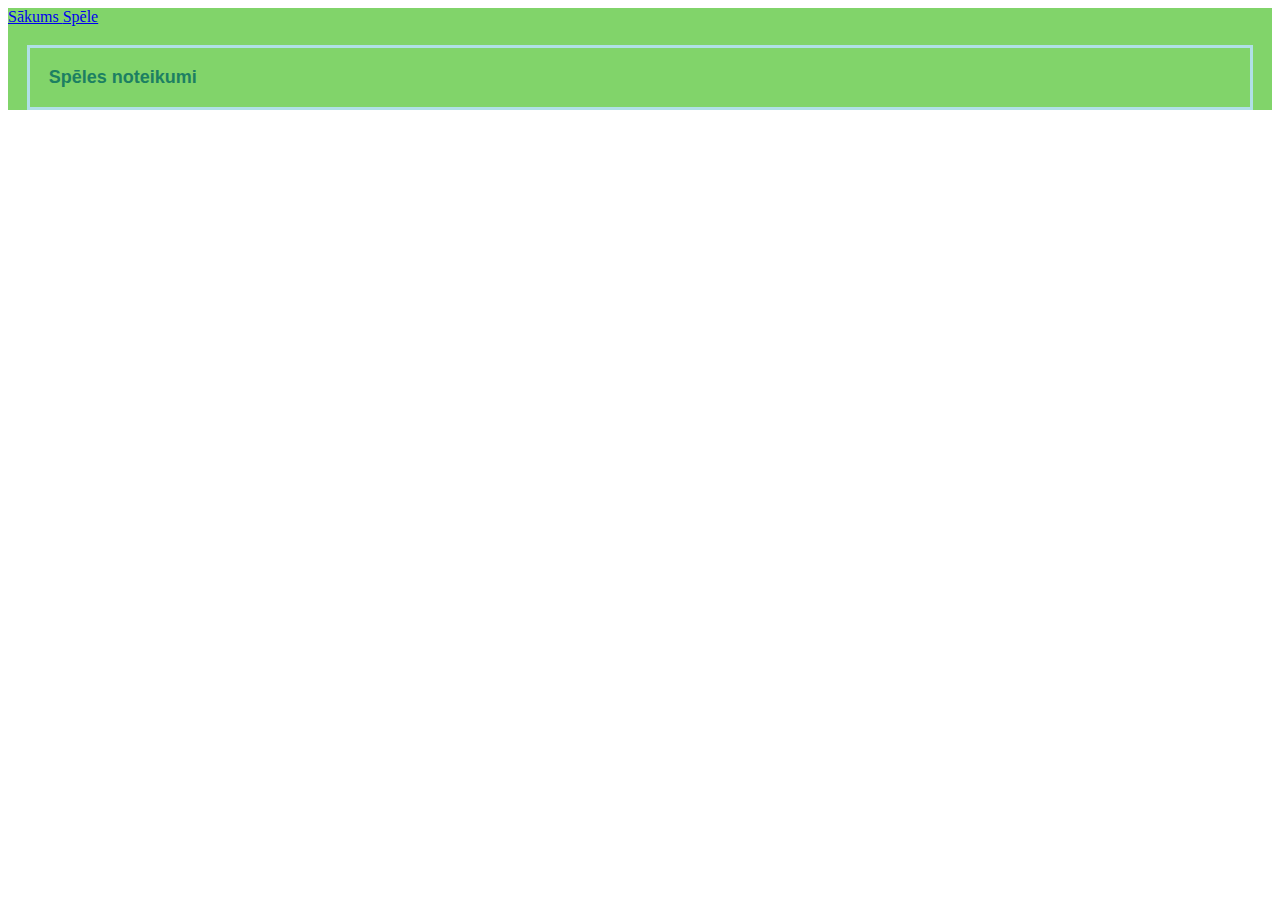
==== noteikumi.html @ 7720d4cb "03.10" ====
<!DOCTYPE html>
<html lang="eng">
    <head>
        <title>Atmiņas spēle</title>
        <link href="style2.css" rel="stylesheet"/>

    </head>
    <body>
        <div class="wrapper">
            <div class="menu">
                <a href="index.html">
                    Sākums
                </a>
                <a href="spele.html"> <!-- Hiperlinks, lai pārietu uz spēles failu-->
                Spēle   
                </a>
            </div>
            <div class ="content"> <!-- Bloka pievienošana, klase - saturs -->
                <h3>Spēles noteikumi</h3>
            </div>
        </div>
    </body>
</html>
---- style2.css ----
.wrapper
{
    background: rgb(129, 212, 106);
}

h3
{
    color: rgb(28, 128, 98);
    font-family: Verdana, Geneva, Tahoma, sans-serif;
    font-size: large;
    border: 1mm solid powderblue;
    padding: 5mm;
    margin: 5mm;
}

li
{
    margin: 6mm;
}
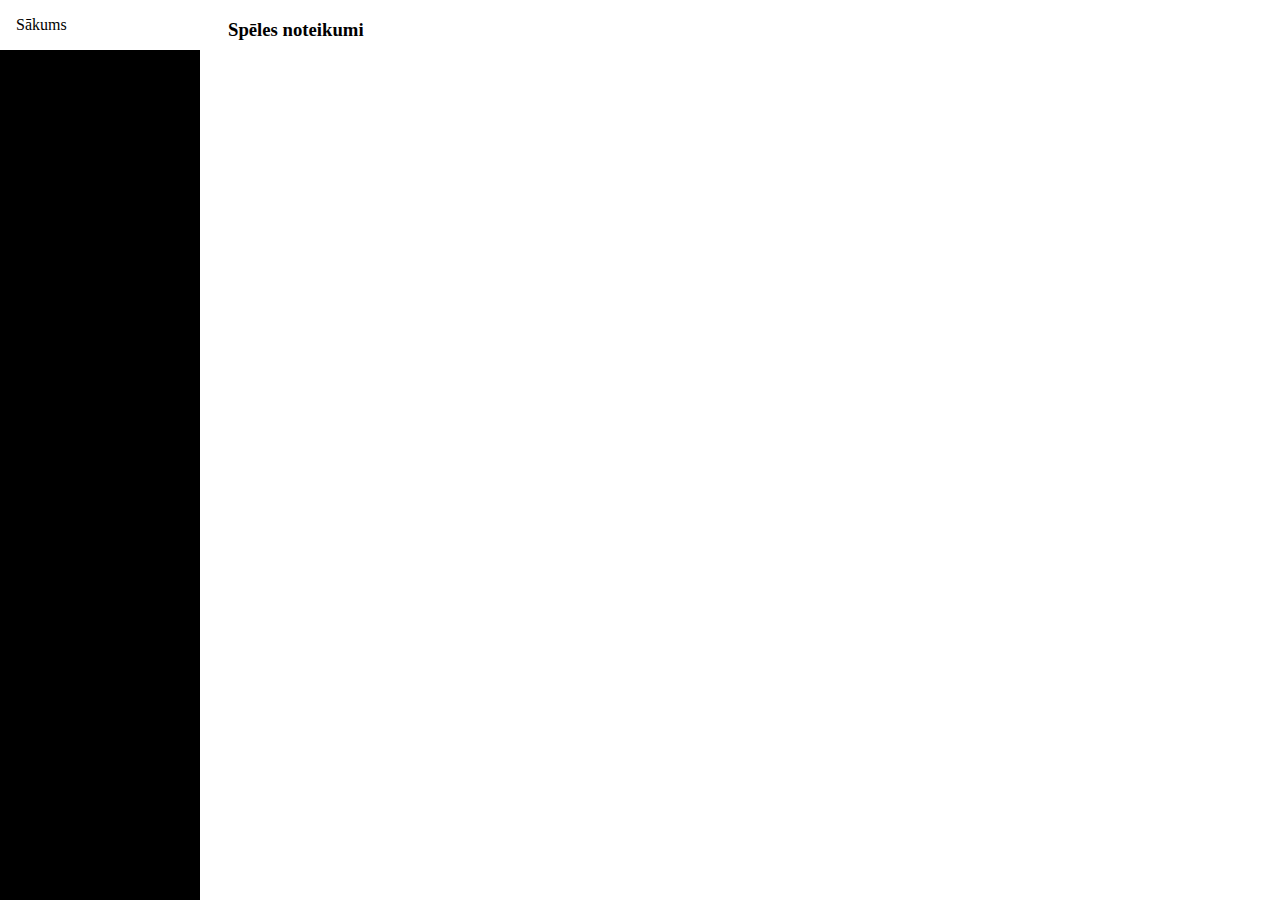
==== commit bbcf5e8d: "14.11" ====
--- a/noteikumi.html
+++ b/noteikumi.html
@@ -11,9 +11,7 @@
                 <a href="index.html">
                     Sākums
                 </a>
-                <a href="spele.html"> <!-- Hiperlinks, lai pārietu uz spēles failu-->
-                Spēle   
-                </a>
+                
             </div>
             <div class ="content"> <!-- Bloka pievienošana, klase - saturs -->
                 <h3>Spēles noteikumi</h3>
--- a/style2.css
+++ b/style2.css
@@ -1,20 +1,112 @@
-.wrapper
+.menu
 {
-    background: rgb(129, 212, 106);
+    height: 100%;
+    width: 200px;
+    background-color: black;
+    top: 0;
+    left: 0;
+    position: fixed;
+
 }
 
-h3
+.menu a /*Attiecas uz hiperlinkiem*/
+
 {
-    color: rgb(28, 128, 98);
-    font-family: Verdana, Geneva, Tahoma, sans-serif;
-    font-size: large;
-    border: 1mm solid powderblue;
-    padding: 5mm;
-    margin: 5mm;
+    color: white;
+    padding: 16px;
+    display: block; /*Attēlojums pa visu navigācijas joslas definēto platumu*/
+    text-decoration: none; /*Noņem hiperlinkiem raksturīgo apakšsvītru*/
 }
 
-li
+.menu a:hover
 {
-    margin: 6mm;
+    background-color: white;
+    color: black;
 }
 
+.content
+{
+    margin-left: 200px;
+    padding-left: 20px;
+}
+/*Ievades stilizēšana*/ 
+
+input[type=text] {
+    width: 100%; /*Platums*/
+    padding: 15px; /*Atstarpe starp elementu un rāmi*/
+    margin: 5px 0 22px 0; /*Atstarpe starp elementa rāmi un pārējo daļu*/
+    display: inline-block; /*Attēlojums*/
+    border: none; /*Rāmis*/
+    background: #f1f1f1; /*Fona krāsa*/
+}
+
+    input[type=text]:focus { /*Kas notiek, kad lietotājs gatavojas ievadīt tekstu*/
+        background-color: #ddd;
+        outline: none; /*Ārējās līnījas iekrāsošanās*/
+}
+
+/*Reģistrēšanās pogas stilizēšana*/
+
+.registraction {
+    background-color: #04AA6D;
+    color: white;
+    padding: 16px 20px;
+    margin: 8px 0;
+    border: none;
+    cursor: pointer; /*Kursora veida maiņa*/
+    width: 100%;
+    opacity: 0.9; /*Caurredzība*/
+
+}
+
+.registraction:hover {
+    opacity:1
+}
+
+/*Spēles elementu stilizēšana*/
+/*Spēles laukuma atrašanās vieta un stils*/
+.game
+{
+    width: 350px;
+    background: black;
+    text-align: center; /*Elementu novietojums*/
+    margin-left: auto; /*Bloka novietošana centrā*/
+    margin-right: auto;
+}
+
+/*Bloku, kur atrodas emocijzīmes, stilizēšana*/
+.block
+{
+    display: inline-block;
+    background: rgb(221, 221, 221);
+    width: 100px;
+    height: 100px;
+    border: 1px solid white;
+    text-align: center;
+    margin: 5px;
+    font-size: 45px;
+    line-height: 100px; /*Centrēts vertikāli*/
+
+
+}
+
+.block div
+{
+    visibility: hidden;
+}
+
+.save
+{
+    background-color: #000000;
+    color: rgb(166, 166, 166);
+    padding: 16px 20px;
+    margin: 50px 0 50px;
+    border: none;
+    opacity: 0.9; /*Caurredzība*/
+    width: 70%;
+    margin-left: 15%;
+}
+
+.save:hover{
+    opacity: 1;
+}